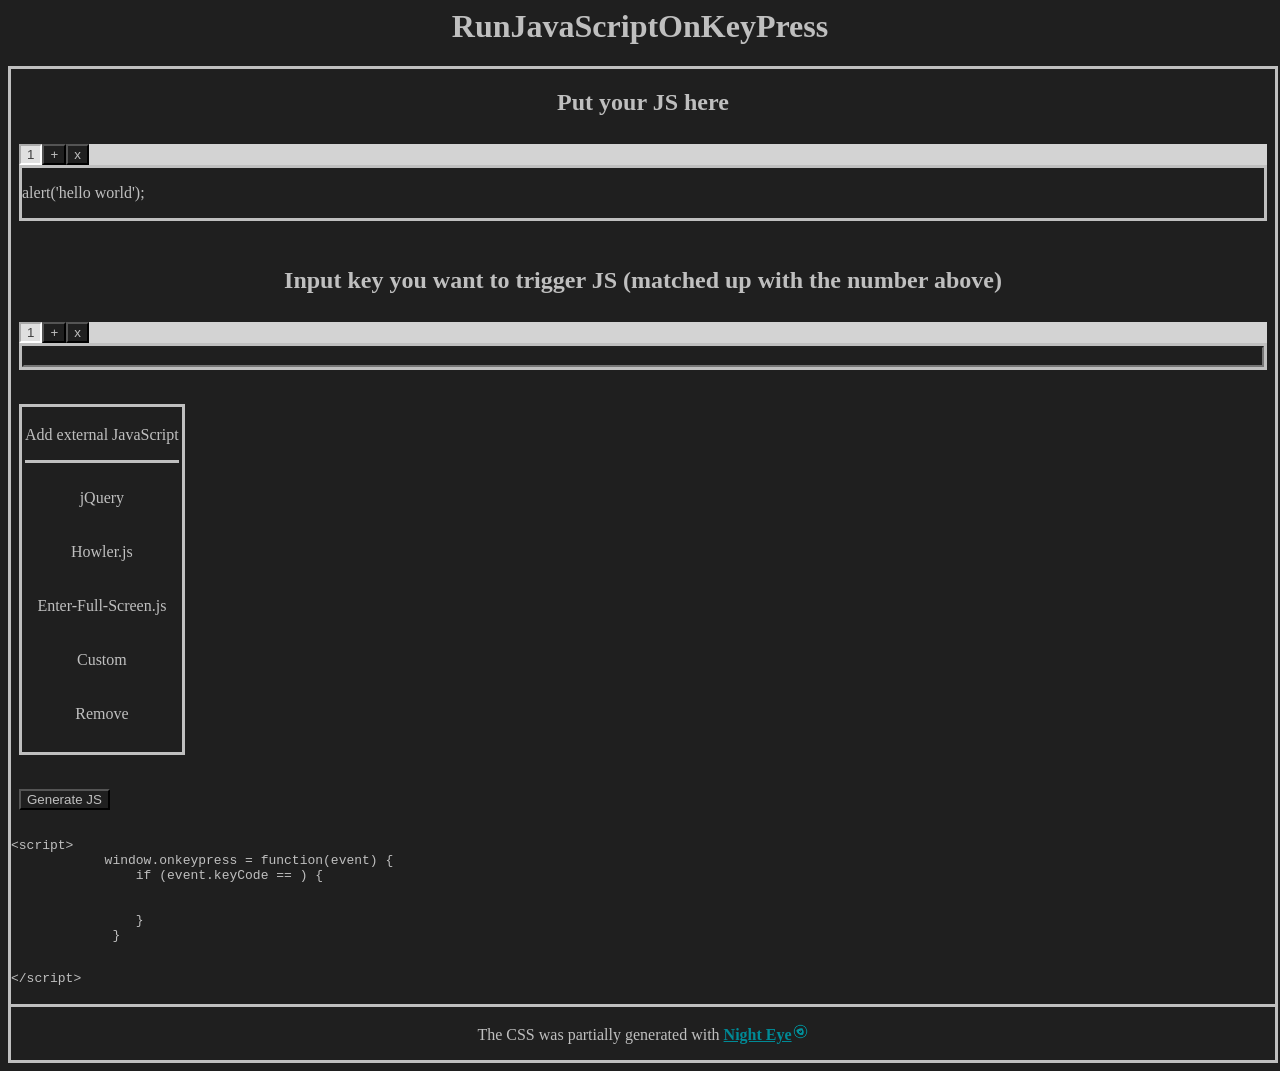
==== index.html @ 69f929fb "overhaul" ====
<html>

<head>
    <title>RunJavaScriptOnKeyPress</title>
    <link rel="stylesheet" href="index.css">
</head>

<body>
    <script src="index.js"></script>
    <script src="https://ajax.googleapis.com/ajax/libs/jquery/3.4.1/jquery.min.js"></script>

    <div id="externalJScustom" style="width: 100%; height: 100%; background-color: rgba(70, 70, 70, 0.384); position: fixed; z-index: 3; display: none;">
        <div style="position: absolute; left: 50%; top: 50%; transform: translate(-50%, -50%);">
            <p style="text-align: center; font-size: 2vw;">Enter link to js file</p>
            <input style="outline: none;" type="text" name="externalJScustomLink" id="externalJScustomLink" value="https://ajax.googleapis.com/ajax/libs/jquery/3.4.1/jquery.min.js">
            <button onclick="externalJScustomLink();">Add external js file</button>
            <button onclick="externalJScustomLinkClose();">Cancel</button>
        </div>

    </div>

    <div style="width: 100%; text-align: center;">
        <h1>RunJavaScriptOnKeyPress</h1>
    </div>
    <div style="border: solid; width: 100%; text-align: center;">
        <h2>Put your JS here</h2>
        <div style="text-align: left; padding: 8px;">
            <div style="text-align: left; background-color: lightgray;">
                <button id="addButton">+</button>
            </div>
            <div id="div1" style="border: solid; text-align: left;">
                <p id='keyCodeu1' contenteditable='true' style='outline: none'>alert('hello world');</p>
            </div>
            <br>
        </div>
        <h2>Input key you want to trigger JS (matched up with the number above)</h2>
        <div style="text-align: left; padding: 8px;">
            <div style="text-align: left; background-color: lightgray;">
                <button id="addButton1">+</button>
            </div>
            <div id="divl1" style="border: solid; text-align: left;">
                <input type="text" size="20" maxlength="1" style="width: 100%;" onkeypress="keyCode(event);">
            </div>
            <br>
        </div>

        <div onselectstart="return false" ondragstart="return false" id="externalJS" style="width: fit-content; border: solid; margin: 8px; padding: 3px;">
            <p style="cursor: default;">Add external JavaScript</p>
            <div id="externalJS2" style="border-top: solid; width: 100%; transform-origin: top;">
                <p onclick="externalJSq(1)">jQuery</p>
                <p onclick="externalJSq(2)">Howler.js</p>
                <p onclick="externalJSq(3)">Enter-Full-Screen.js</p>
                <p onclick="externalJScustom()">Custom</p>
                <p onclick="externalJSq(4)">Remove</p>
            </div>
        </div>
        <br>

        <div style="text-align: left; margin: 8px;"><button onclick="keyCodel();">Generate JS</button></div>

        <!--xmp-->

        <div id="outputJS1" style="text-align: left;">
            <pre id="p1"><span id="externalJSl"></span>
&lt;script&gt;
            window.onkeypress = function(event) {
                if (event.keyCode == <span id="keyCode1"></span>) {
             <span id="keyCodel1"></span>
 
                }
             }
            </pre>
        </div>
        <div style="text-align: left;">
            <span id="outputJSB" style="font-family: monospace;">&lt;/script&gt;</span>
        </div>
        <br>
        <footer>
            <p>The CSS was partially generated with <b><a target="_blank" style="color: #008a96;" href="https://nighteye.app/dark-css-generator/">Night Eye<img src="logo-512x512.webp" alt="Night Eye logo" height="17px"></a></b></p>
        </footer>
    </div>

    <script>
        var i = 1;
        var u = 1;
        var t = 1;
        $("#addButton").click(function() {
            $("#addButton").before("<button id='button" + i + "' onclick='changeDiv(" + i + ");btnColor(e)'>" + i + "</button>");
            $("#div1").after("<div id='div" + i + "' style='border: solid; text-align: left; display: none;'><p id='keyCodeu" + i + "' contenteditable='true' style='outline: none' onkeypress='keyCodel()'>alert('hello world');</p></div>");
            $("#outputJSB").before(`
        <div id="outputJS` + i + `" style="text-align: left;">
            <pre id="p1"><span id="externalJSl"></span>
            window.onkeypress = function(event) {
                if (event.keyCode == <span id="keyCode` + i + `"></span>) {
             <span id="keyCodel` + i + `"></span>
 
                }
             }</pre></div>`);
            i++;
            $("#addButton1").before("<button id='buttonl" + u + "' onclick='changeDivl(" + u + ")'>" + u + "</button>");
            $("#divl1").after("<div id='divl" + u + "' style='border: solid; text-align: left; display: none;'><input type='text' size='20' maxlength='1' style='width: 100%;' onkeypress='keyCode(event)'></div>");
            u++;
        });

        function removeBtn() {
            if (i > 2) {
                i--;
                u--;
                document.getElementById("button" + i).remove();
                document.getElementById("div" + i).remove();
                document.getElementById("buttonl" + u).remove();
                document.getElementById("divl" + u).remove();
                document.getElementById("outputJS" + i).remove();
            }
        }

        $(document).ready(function() {
            $("#addButton").before("<button class='curent' id='button" + i + "' onclick='changeDiv(" + i + ")'>" + i + "</button>");
            $("#addButton").after("<button id='removeButton' onclick='removeBtn();'>x</button>")
            i++;
            $("#addButton1").before("<button class='curent' id='buttonl" + u + "' onclick='changeDivl(" + u + ")'>" + u + "</button>");
            $("#addButton1").after("<button id='removeButton' onclick='removeBtn();'>x</button>")
            u++;
        });

        function changeDiv(z) {
            p = 1;
            t = z;
            var dev = document.getElementById("div" + z);
            do {
                document.getElementById("div" + p).style.display = "none";
                document.getElementById("button" + p).classList.remove('curent');
                p++
                dev.style.display = "block";
                document.getElementById("button" + z).classList.add('curent');
            }
            while (p <= i);
        }

        $("#addButton1").click(function() {
            $("#addButton1").before("<button id='buttonl" + u + "' onclick='changeDivl(" + u + ")'>" + u + "</button>");
            $("#divl1").after("<div id='divl" + u + "' style='border: solid; text-align: left; display: none;'><input type='text' size='20' maxlength='1' style='width: 100%;' onkeypress='keyCode(event)'></div>");
            u++;
            $("#addButton").before("<button id='button" + i + "' onclick='changeDiv(" + i + ");btnColor(e)'>" + i + "</button>");
            $("#div1").after("<div id='div" + i + "' style='border: solid; text-align: left; display: none;'><p id='keyCodeu" + i + "' contenteditable='true' style='outline: none' onkeypress='keyCodel()'>alert('hello world');</p></div>");
            $("#outputJSB").before(`
        <div id="outputJS` + i + `" style="text-align: left;">
            <pre id="p1"><span id="externalJSl"></span>
            window.onkeypress = function(event) {
                if (event.keyCode == <span id="keyCode` + i + `"></span>) {
             <span id="keyCodel` + i + `"></span>
 
                }
             }</pre></div>`);
            i++;
        });

        function btnColor(e) {
            e.classList.add('curent');
        }

        function changeDivl(z) {
            p = 1;
            t = z;
            var dev = document.getElementById("divl" + z);
            do {
                document.getElementById("divl" + p).style.display = "none";
                document.getElementById("buttonl" + p).classList.remove('curent');
                p++
                dev.style.display = "block";
                document.getElementById("buttonl" + z).classList.add('curent');
            }
            while (p <= u);
        }

        function externalJSq(e) {
            if (e == 1) {
                document.getElementById("externalJSl").innerHTML = '&lt;script src="https://ajax.googleapis.com/ajax/libs/jquery/3.4.1/jquery.min.js"&gt;&lt;/script&gt;';
            } else if (e == 2) {
                document.getElementById("externalJSl").innerHTML = '&lt;script src="https://cdnjs.cloudflare.com/ajax/libs/howler/2.1.2/howler.js"&gt;&lt;/script&gt';
            } else if (e == 3) {
                document.getElementById("externalJSl").innerHTML = '&lt;script src="https://soaringgecko.github.io/Enter-Full-Screen.js/enter-full-screen.js"&gt;&lt;/script&gt';
            } else if (e == 4) {
                document.getElementById("externalJSl").innerHTML = '';
            }
        }

        function externalJScustom() {
            document.getElementById('externalJScustom').style.display = "block";
        }

        function externalJScustomLink() {
            var m = document.getElementById('externalJScustomLink').value;
            document.getElementById("externalJSl").innerHTML = '&lt;script src="' + m + '"&gt;&lt;/script&gt';
            document.getElementById('externalJScustom').style.display = "none";
        }

        function externalJScustomLinkClose() {
            document.getElementById('externalJScustom').style.display = "none";
        }

        function keyCode(event) {
            var x = event.which || event.keyCode;
            document.getElementById("keyCode" + t).innerHTML = x;
        }

        function keyCodel() {
            p = 1;
            do {
                var x = document.getElementById("keyCodeu" + p).innerHTML;
                document.getElementById("keyCodel" + p).innerHTML = x;
                p++
            }
            while (p <= u);
        }
    </script>
</body>

</html>
---- index.css ----
footer {
    border-top: solid;
}

button {
    outline: none;
}

.curent {
    filter: invert(1);
}

#externalJS2 p {
    background-color: rgb(31 31 31);
    padding: 10px;
    cursor: pointer;
}

#externalJS2 p:hover {
    filter: invert(1);
}

button:hover {
    cursor: pointer;
}

a {
    color: rgb(140, 140, 250);
}

::-webkit-scrollbar-track-piece {
    background-color: rgba(255, 255, 255, 0.2) !important;
}

::-webkit-scrollbar-track {
    background-color: rgba(255, 255, 255, 0.3) !important;
}

::-webkit-scrollbar-thumb {
    background-color: rgba(255, 255, 255, 0.5) !important;
}

embed[type="application/pdf"] {
    filter: invert(90%);
}

html {
    color: rgb(191, 191, 191);
    background: rgb(31, 31, 31) !important;
}

body {
    background-color: rgb(31, 31, 31);
    background-image: none !important;
}

input,
select,
textarea,
button {
    color: rgb(191, 191, 191);
    background-color: rgb(31, 31, 31);
}

font {
    color: rgb(191, 191, 191);
}

html {
    filter: contrast(100%) brightness(100%) saturate(100%);
}

.NIGHTEYE_Filter {
    width: 100%;
    height: 100%;
    position: fixed;
    left: 0px;
    top: 0px;
    pointer-events: none;
    z-index: 2147483647;
}

.NIGHTEYE_YellowFilter {
    background: rgba(255, 255, 0, 0.15);
    opacity: 0;
}

.NIGHTEYE_BlueFilter {
    background: rgba(0, 0, 255, 0.15);
    opacity: 0;
}

.NIGHTEYE_DimFilter {
    background: rgba(0, 0, 0, 0.5);
    opacity: 0;
}

.NIGHTEYE_TransformZ {
    transform: translateZ(0px);
}
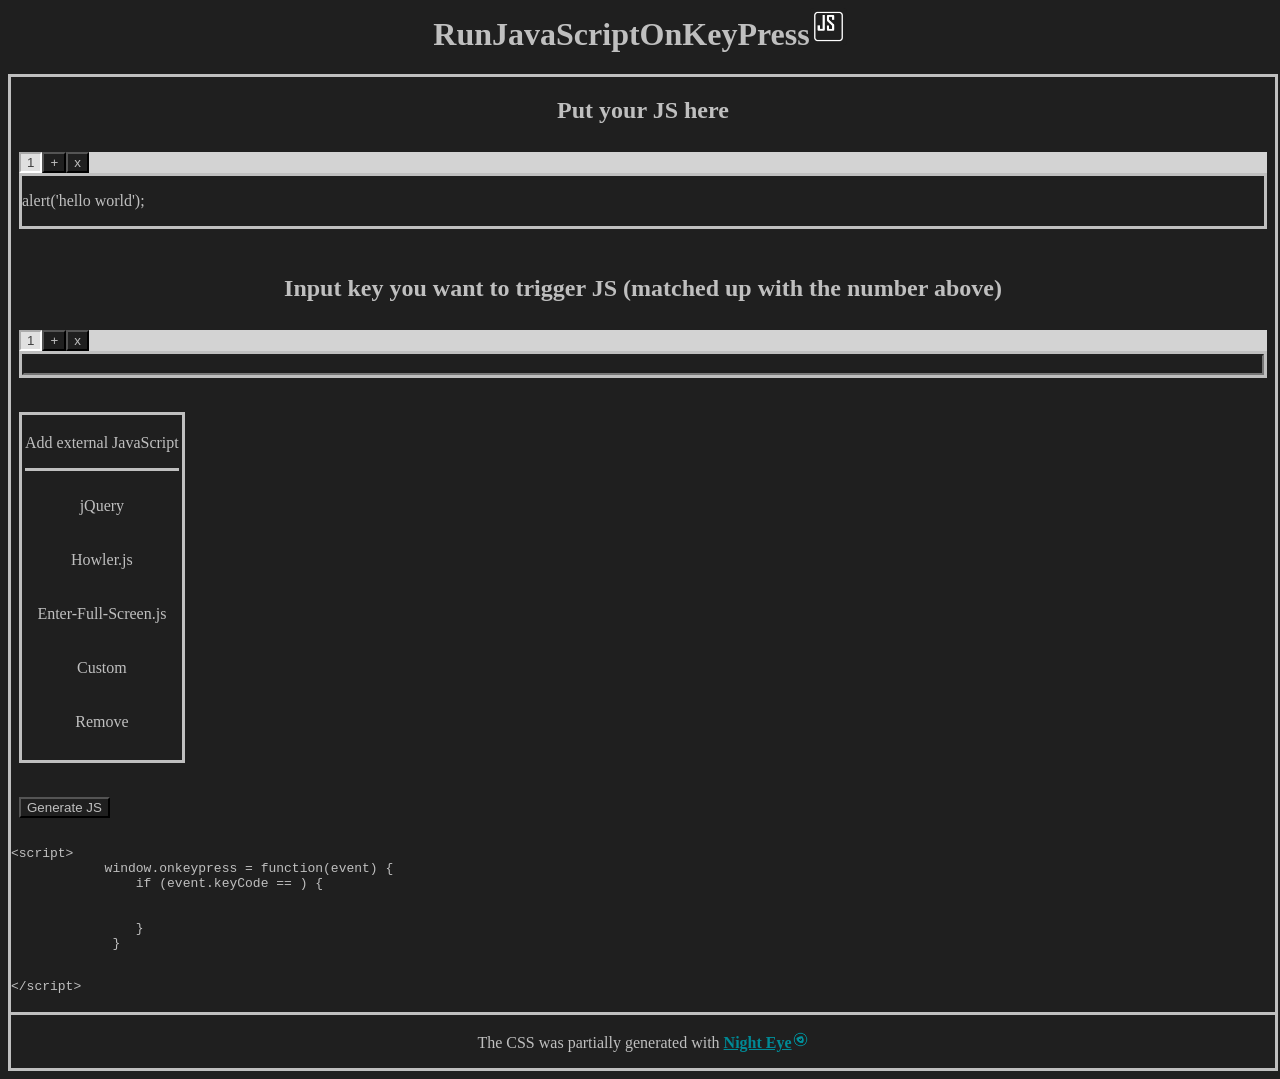
==== commit 31d0fa72: "Add Favicon" ====
--- a/index.html
+++ b/index.html
@@ -2,6 +2,7 @@
 
 <head>
     <title>RunJavaScriptOnKeyPress</title>
+    <link rel="shortcut icon" href="30968.png" type="image/png">
     <link rel="stylesheet" href="index.css">
 </head>
 
@@ -20,7 +21,7 @@
     </div>
 
     <div style="width: 100%; text-align: center;">
-        <h1>RunJavaScriptOnKeyPress</h1>
+        <h1>RunJavaScriptOnKeyPress<img src="30968.png" alt="" height="37px"></h1>
     </div>
     <div style="border: solid; width: 100%; text-align: center;">
         <h2>Put your JS here</h2>
@@ -29,7 +30,7 @@
                 <button id="addButton">+</button>
             </div>
             <div id="div1" style="border: solid; text-align: left;">
-                <p id='keyCodeu1' contenteditable='true' style='outline: none'>alert('hello world');</p>
+                <p id='keyCodeu1' contenteditable='true' onclick='changeDiv(1)' style='outline: none'>alert('hello world');</p>
             </div>
             <br>
         </div>
@@ -39,7 +40,7 @@
                 <button id="addButton1">+</button>
             </div>
             <div id="divl1" style="border: solid; text-align: left;">
-                <input type="text" size="20" maxlength="1" style="width: 100%;" onkeypress="keyCode(event);">
+                <input type="text" size="20" maxlength="1" style="width: 100%;" onclick='changeDivl(1)' onkeypress="keyCode(event);">
             </div>
             <br>
         </div>
@@ -86,7 +87,7 @@
         var t = 1;
         $("#addButton").click(function() {
             $("#addButton").before("<button id='button" + i + "' onclick='changeDiv(" + i + ");btnColor(e)'>" + i + "</button>");
-            $("#div1").after("<div id='div" + i + "' style='border: solid; text-align: left; display: none;'><p id='keyCodeu" + i + "' contenteditable='true' style='outline: none' onkeypress='keyCodel()'>alert('hello world');</p></div>");
+            $("#div1").after("<div id='div" + i + "' style='border: solid; text-align: left; display: none;'><p id='keyCodeu" + i + "' contenteditable='true' onclick='changeDiv(" + i + ")' style='outline: none'>alert('hello world');</p></div>");
             $("#outputJSB").before(`
         <div id="outputJS` + i + `" style="text-align: left;">
             <pre id="p1"><span id="externalJSl"></span>
@@ -98,7 +99,7 @@
              }</pre></div>`);
             i++;
             $("#addButton1").before("<button id='buttonl" + u + "' onclick='changeDivl(" + u + ")'>" + u + "</button>");
-            $("#divl1").after("<div id='divl" + u + "' style='border: solid; text-align: left; display: none;'><input type='text' size='20' maxlength='1' style='width: 100%;' onkeypress='keyCode(event)'></div>");
+            $("#divl1").after("<div id='divl" + u + "' style='border: solid; text-align: left; display: none;'><input type='text' size='20' maxlength='1' style='width: 100%;' onclick='changeDivl(" + u + ")' onkeypress='keyCode(event)'></div>");
             u++;
         });
 
@@ -139,10 +140,10 @@
 
         $("#addButton1").click(function() {
             $("#addButton1").before("<button id='buttonl" + u + "' onclick='changeDivl(" + u + ")'>" + u + "</button>");
-            $("#divl1").after("<div id='divl" + u + "' style='border: solid; text-align: left; display: none;'><input type='text' size='20' maxlength='1' style='width: 100%;' onkeypress='keyCode(event)'></div>");
+            $("#divl1").after("<div id='divl" + u + "' style='border: solid; text-align: left; display: none;'><input type='text' size='20' maxlength='1' style='width: 100%;' onclick='changeDivl(" + u + ")' onkeypress='keyCode(event)'></div>");
             u++;
             $("#addButton").before("<button id='button" + i + "' onclick='changeDiv(" + i + ");btnColor(e)'>" + i + "</button>");
-            $("#div1").after("<div id='div" + i + "' style='border: solid; text-align: left; display: none;'><p id='keyCodeu" + i + "' contenteditable='true' style='outline: none' onkeypress='keyCodel()'>alert('hello world');</p></div>");
+            $("#div1").after("<div id='div" + i + "' style='border: solid; text-align: left; display: none;'><p id='keyCodeu" + i + "' contenteditable='true' onclick='changeDiv(" + i + ")' style='outline: none'>alert('hello world');</p></div>");
             $("#outputJSB").before(`
         <div id="outputJS` + i + `" style="text-align: left;">
             <pre id="p1"><span id="externalJSl"></span>
